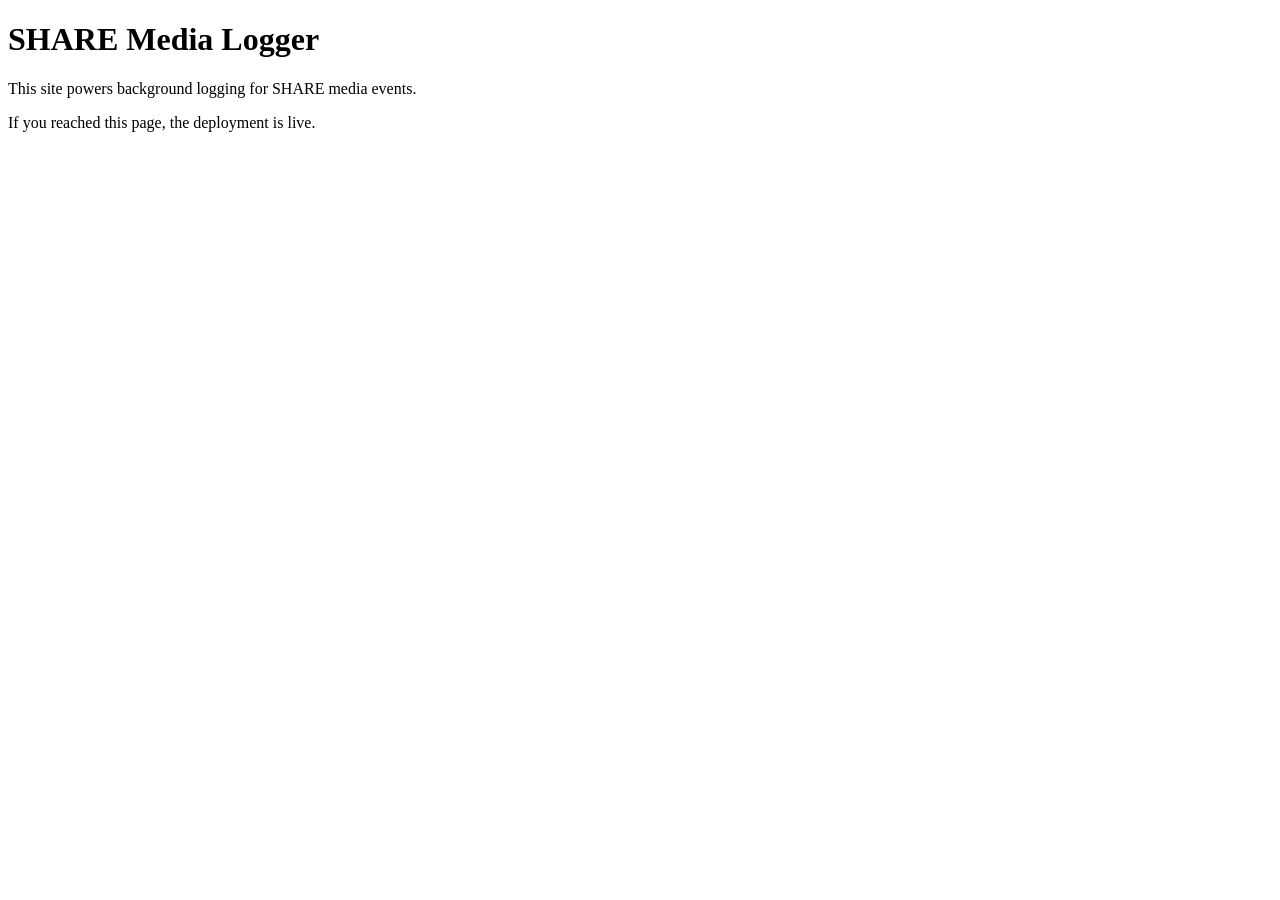
==== index.html @ 2369e6dc "Add basic index page to prevent Netlify 404" ====
<!doctype html>
<html lang="en">
  <head>
    <meta charset="UTF-8" />
    <meta name="viewport" content="width=device-width, initial-scale=1.0" />
    <title>SHARE Media Logger</title>
  </head>
  <body>
    <main>
      <h1>SHARE Media Logger</h1>
      <p>This site powers background logging for SHARE media events.</p>
      <p>If you reached this page, the deployment is live.</p>
    </main>
  </body>
</html>
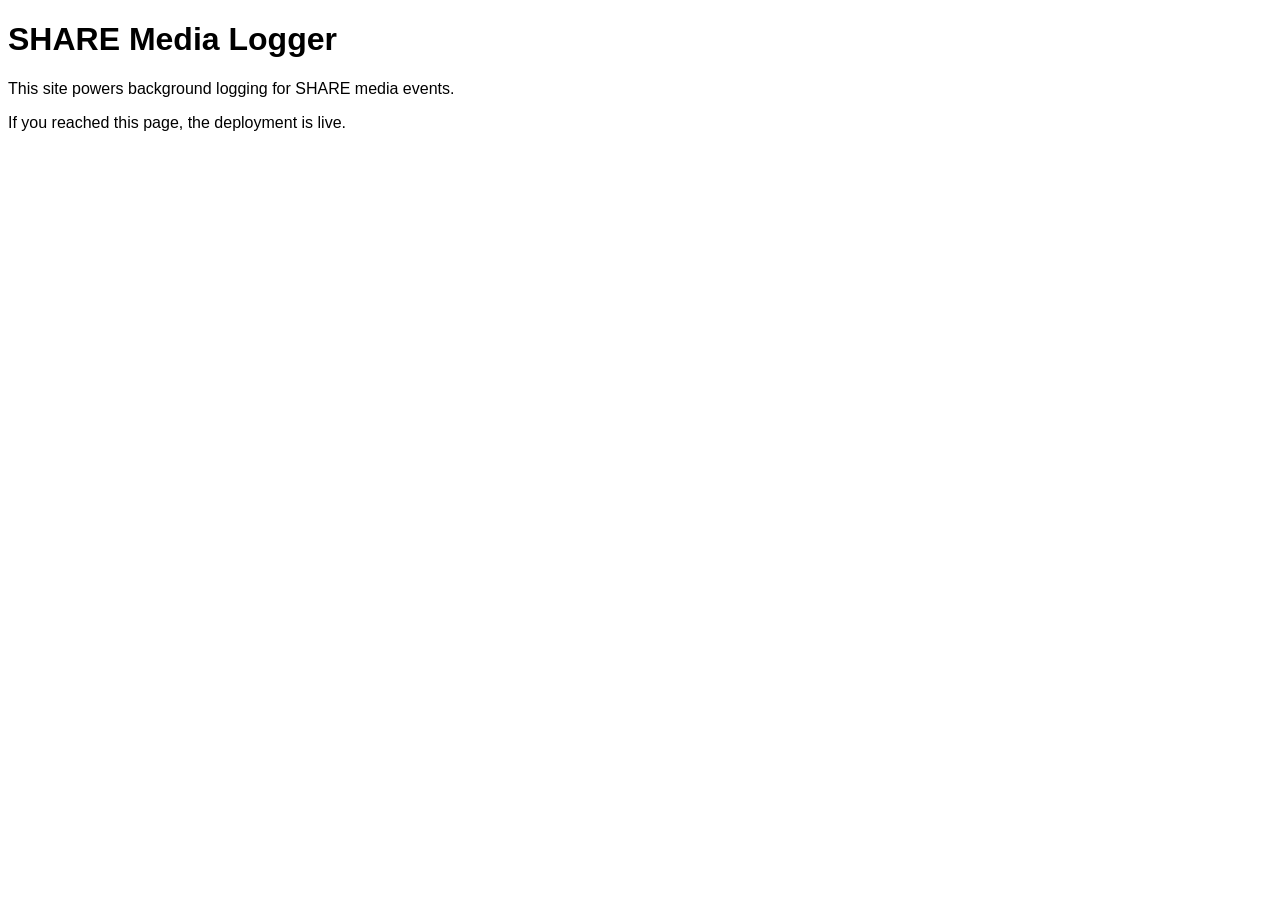
==== commit aec421b6: "update index.html with SHARE-safe fonts" ====
--- a/index.html
+++ b/index.html
@@ -3,6 +3,11 @@
   <head>
     <meta charset="UTF-8" />
     <meta name="viewport" content="width=device-width, initial-scale=1.0" />
+    <style>
+      body {
+        font-family: "Open Sans", Arial, sans-serif;
+      }
+    </style>
     <title>SHARE Media Logger</title>
   </head>
   <body>
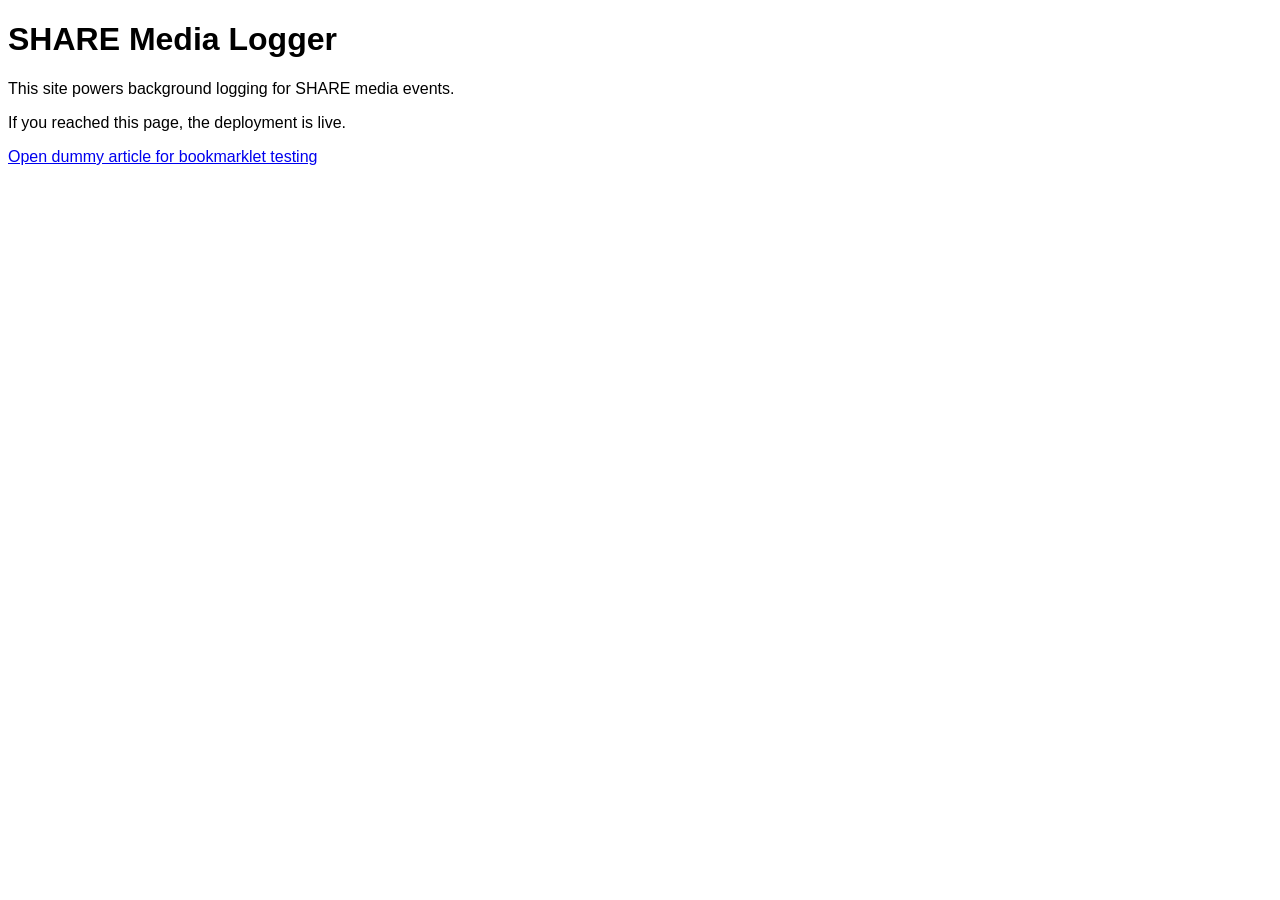
==== commit 85dd5f45: "review bookmarklet code, add link to test article to homepage" ====
--- a/index.html
+++ b/index.html
@@ -15,6 +15,7 @@
       <h1>SHARE Media Logger</h1>
       <p>This site powers background logging for SHARE media events.</p>
       <p>If you reached this page, the deployment is live.</p>
+      <p><a href="/test_article.html">Open dummy article for bookmarklet testing</a></p>
     </main>
   </body>
 </html>
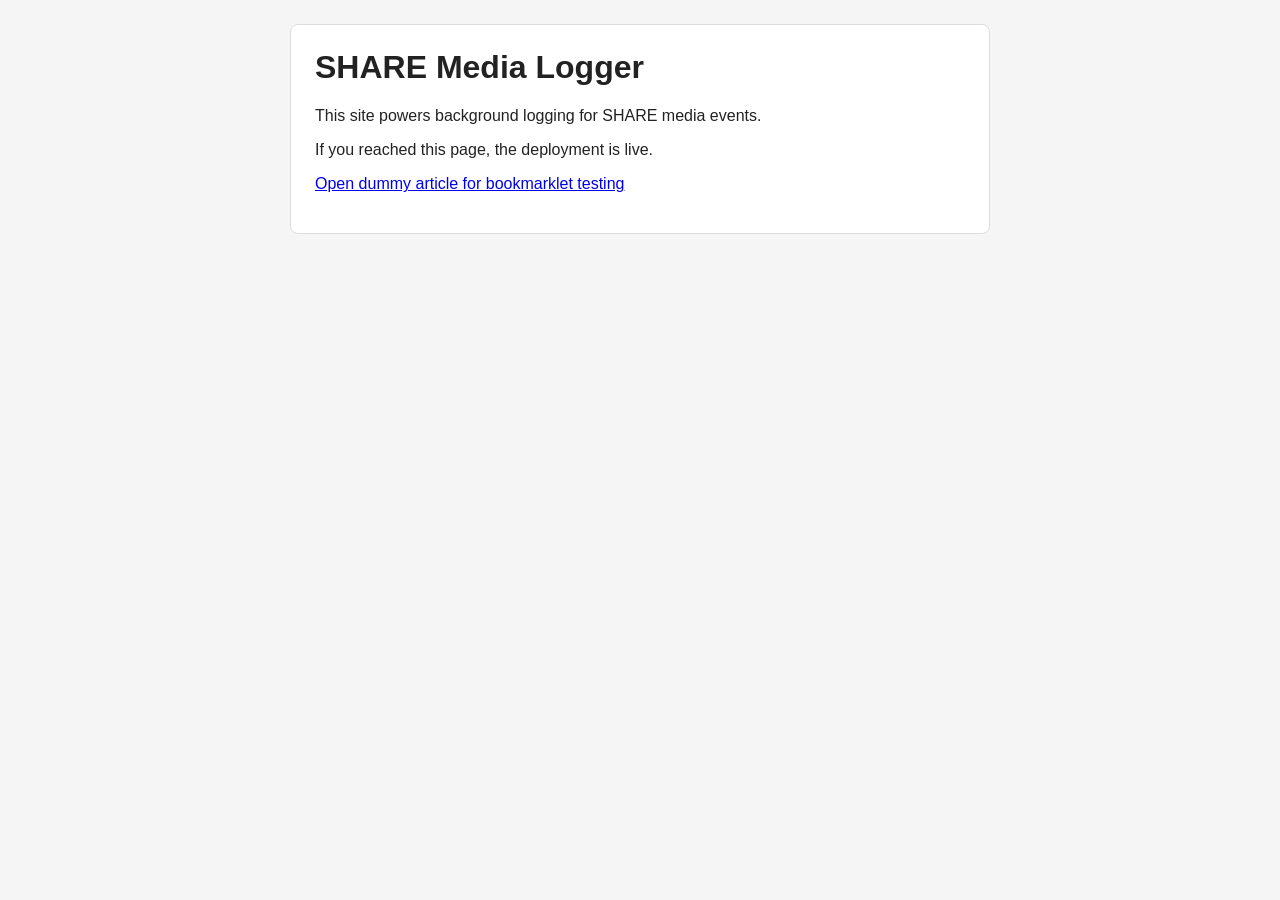
==== commit e509ce5f: "update stylesheet fonts" ====
--- a/index.html
+++ b/index.html
@@ -3,11 +3,7 @@
   <head>
     <meta charset="UTF-8" />
     <meta name="viewport" content="width=device-width, initial-scale=1.0" />
-    <style>
-      body {
-        font-family: "Open Sans", Arial, sans-serif;
-      }
-    </style>
+    <link rel="stylesheet" href="/styles.css" />
     <title>SHARE Media Logger</title>
   </head>
   <body>
--- a/styles.css
+++ b/styles.css
@@ -0,0 +1,95 @@
+body {
+    font-family: "Open Sans", "Roboto", "Segoe UI", sans-serif;
+    margin: 24px;
+    background: #f5f5f5;
+    color: #222;
+    }
+
+main {
+    max-width: 650px;
+    margin: 0 auto;
+    padding: 24px;
+    background: white;
+    border: 1px solid #ddd;
+    border-radius: 8px;
+}
+
+h1 {
+    margin-top: 0;
+}
+
+label {
+    display: block;
+    margin-top: 16px;
+    font-weight: bold;
+}
+
+input,
+textarea,
+select {
+    width: 100%;
+    box-sizing: border-box;
+    margin-top: 6px;
+    padding: 8px;
+    font: inherit;
+}
+
+textarea {
+    min-height: 100px;
+}
+
+button {
+    margin-top: 20px;
+    padding: 10px 14px;
+    font: inherit;
+    font-weight: bold;
+    cursor: pointer;
+}
+
+dl {
+    display: grid;
+    grid-template-columns: 160px 1fr;
+    gap: 0.5rem 1rem;
+    margin: 1.5rem 0;
+}
+
+dt {
+    font-weight: 700;
+    color: #555;
+}
+
+dd {
+    margin: 0;
+}
+
+.actions {
+    margin-top: 2rem;
+    display: flex;
+    gap: 1rem;
+    flex-wrap: wrap;
+}
+
+a.button {
+    display: inline-block;
+    background: #235c4b;
+    color: #fff;
+    text-decoration: none;
+    padding: 0.75rem 1rem;
+    border-radius: 6px;
+    font-weight: 600;
+}
+
+.note {
+    margin-top: 1.5rem;
+    color: #666;
+    font-size: 0.9rem;
+}
+.success-message {
+    font-size: 1.1rem;
+    margin-bottom: 1.5rem;
+}
+
+.help {
+    color: #666;
+    font-size: 0.9rem;
+}
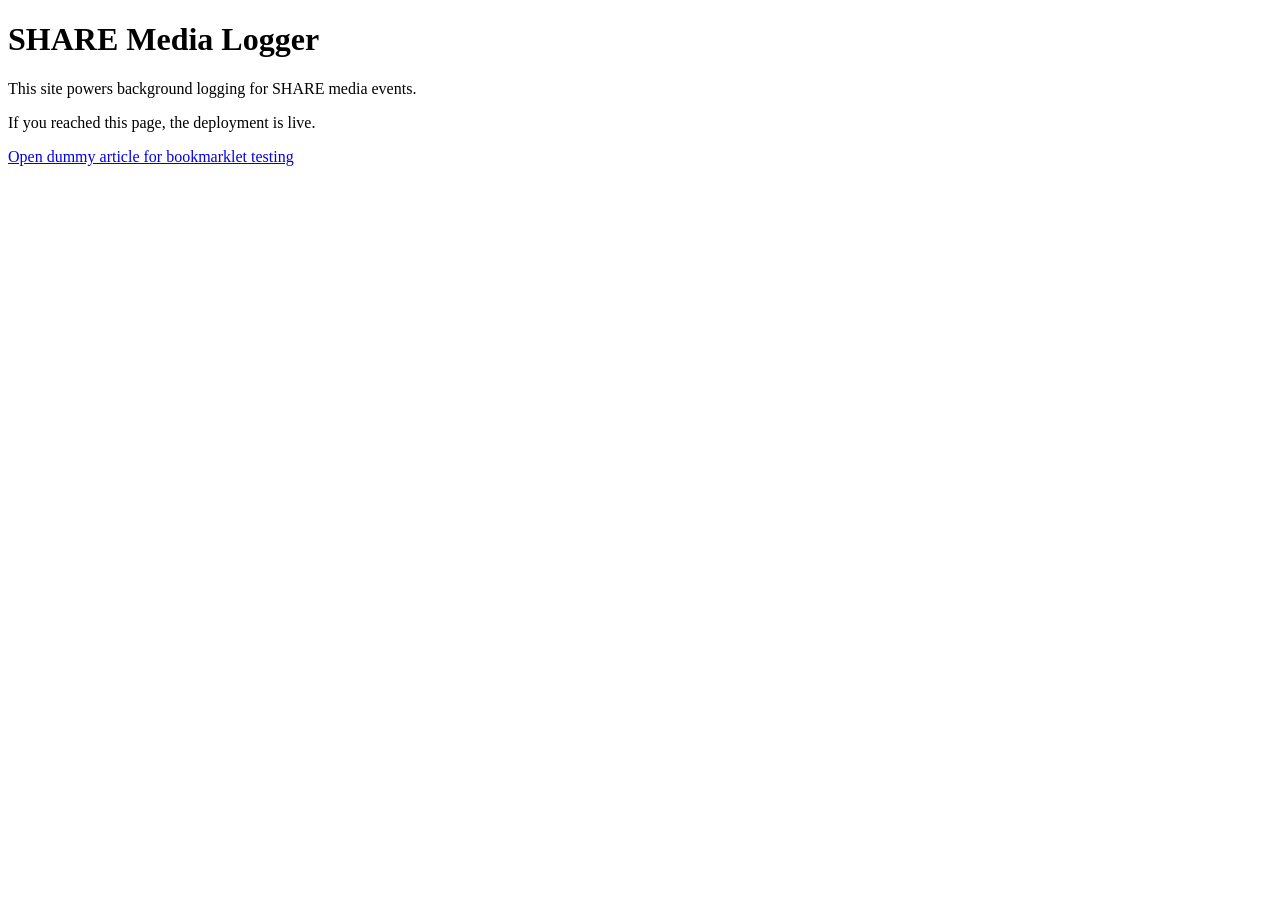
==== commit 4d124976: "tweak index.html" ====
--- a/index.html
+++ b/index.html
@@ -3,7 +3,6 @@
   <head>
     <meta charset="UTF-8" />
     <meta name="viewport" content="width=device-width, initial-scale=1.0" />
-    <link rel="stylesheet" href="/styles.css" />
     <title>SHARE Media Logger</title>
   </head>
   <body>
